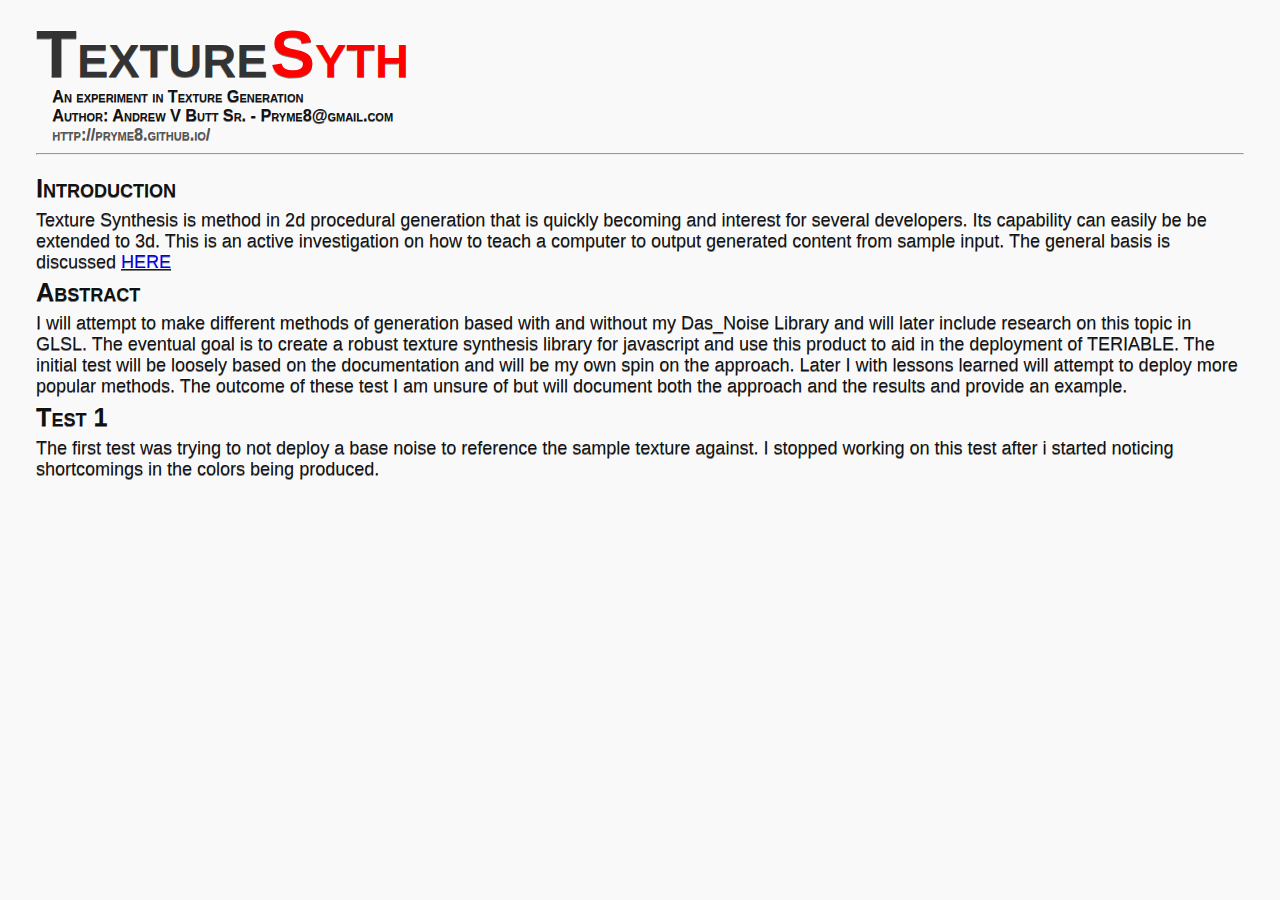
==== index.html @ 37cffe7a "first_put" ====
<!DOCTYPE html PUBLIC "-//W3C//DTD XHTML 1.0 Transitional//EN" "http://www.w3.org/TR/xhtml1/DTD/xhtml1-transitional.dtd">
<html xmlns="http://www.w3.org/1999/xhtml">
<head>
<meta http-equiv="Content-Type" content="text/html; charset=utf-8" />
<title>Texture Syth - Technical Write Up</title>
<link href="./index.css" rel="stylesheet" type="text/css" />
</head>

<body>
<h1>
<div style="font-size:67px; margin-bottom:0; line-height:1em; color:#333;">Texture <span style='color:red; margin-left:-16px;'>Syth</span></div>
<div class='desc'>An experiment in Texture Generation</div>
<div class='desc'>Author: Andrew V Butt Sr. - Pryme8@gmail.com</div>
<div class='desc' style='color:#555;'>http://pryme8.github.io/</div>
</h1>
<hr />
<h2>Introduction</h2>
<p>Texture Synthesis is method in 2d procedural generation that is quickly becoming and interest for several developers.  Its capability can easily be be extended to 3d.  This is an active investigation on how to teach a computer to output generated content from sample input.  The general basis is discussed <a href='http://graphics.stanford.edu/papers/texture-synthesis-sig00/' target="_blank">HERE</a></p>
<h2>Abstract</h2>
<p>I will attempt to make different methods of generation based with and without my Das_Noise Library and will later include research on this topic in GLSL.  The eventual goal is to create a robust texture synthesis library for javascript and use this product to aid in the deployment of TERIABLE.
The initial test will be loosely based on the documentation and will be my own spin on the approach. Later I with lessons learned will attempt to deploy more popular methods.
The outcome of these test I am unsure of but will document both the approach and the results and provide an example.
</p>
<h2>Test 1</h2>
<p>The first test was trying to not deploy a base noise to reference the sample texture against.  I stopped working on this test after i started noticing shortcomings in the colors being produced.</p>
</body>
</html>
---- index.css ----
@charset "utf-8";
    html, body {
        width   : 100%;
        height  : 100%;
        margin  : 0;
        padding : 1em;
		  -webkit-box-sizing: border-box;
 		 -moz-box-sizing: border-box;
  			box-sizing: border-box;
			font-family:"Lucida Sans Unicode", "Lucida Grande", sans-serif;
			font-size:18px;
			background:#F9F9F9;
			color:#111;
			text-shadow:
			-1px -1px #fff,
			0px 1px rgba(0,0,0,0.5)
			
    }
	
.desc{
	font-size: 0.5em;
	padding-left: 1em;
}
	h1,h2,h3,h4,h5{
		font-variant:small-caps;
		font-weight:bold;	
		margin-top: -0.5em;
		padding-top: 0;
		margin-bottom: 0.25em;
	}
	h1{
		font-size:1.8em;
	}
	h2{
		font-size:1.4em;
	}
	h3{
		font-size:1.2em;
	}
	h4{
		font-size:1.0em;
	}
	h5{
		font-size:0.8em;
	}


hr {
  margin-bottom: 32px;
}
p {
  margin: 1em 0em;
  padding: 0;
  margin-top: 0;
}
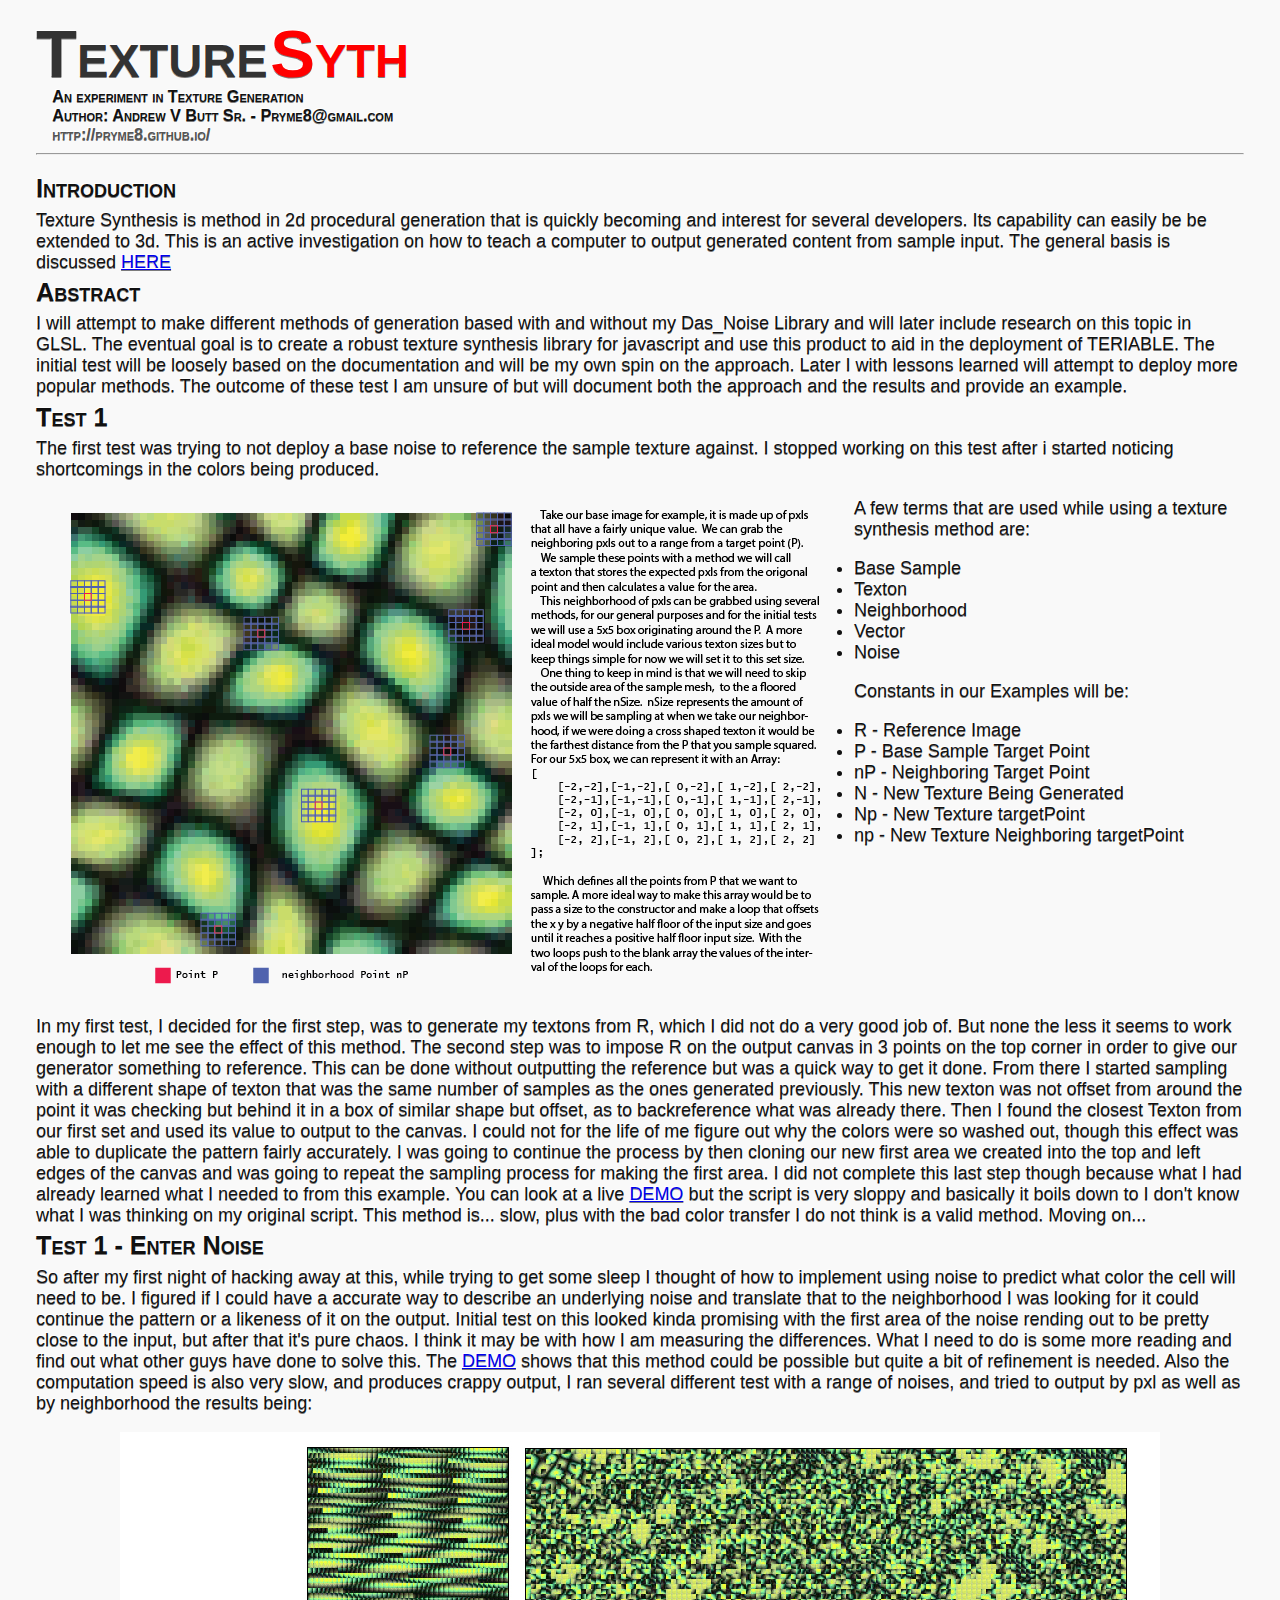
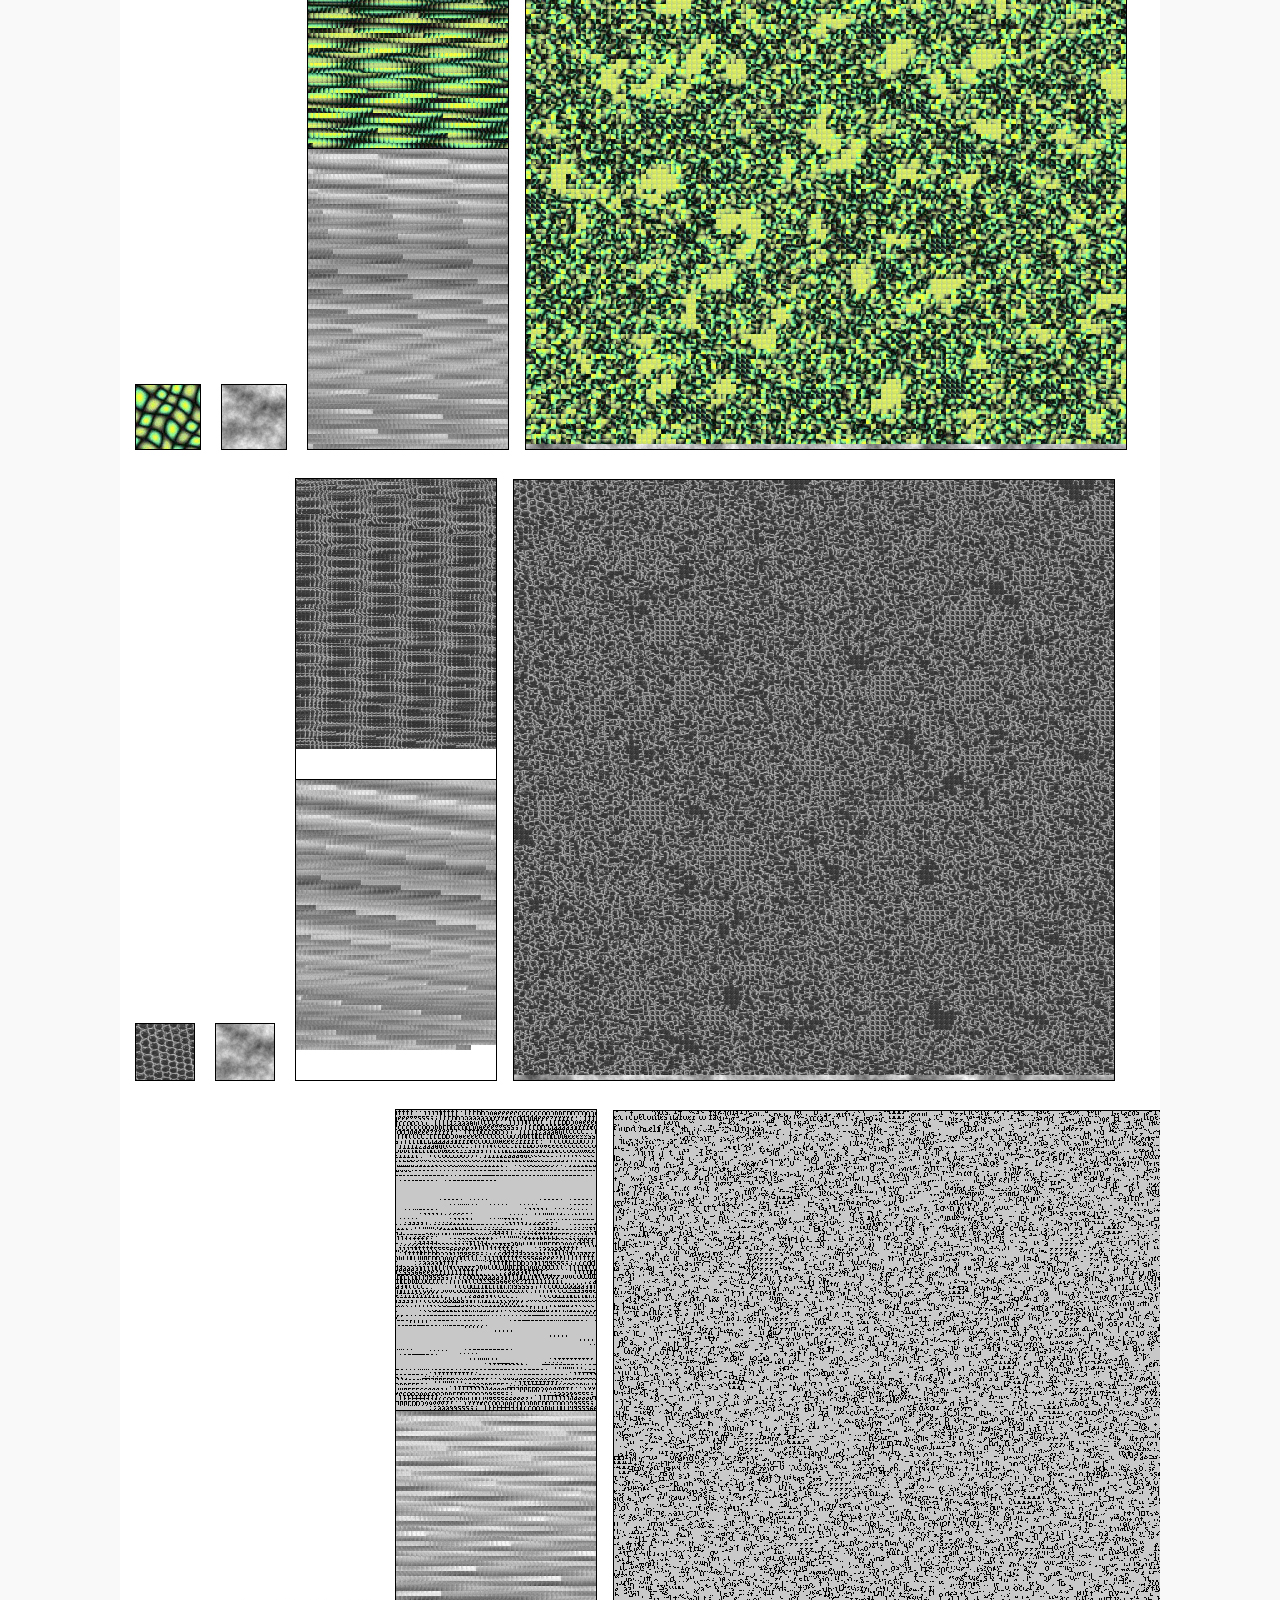
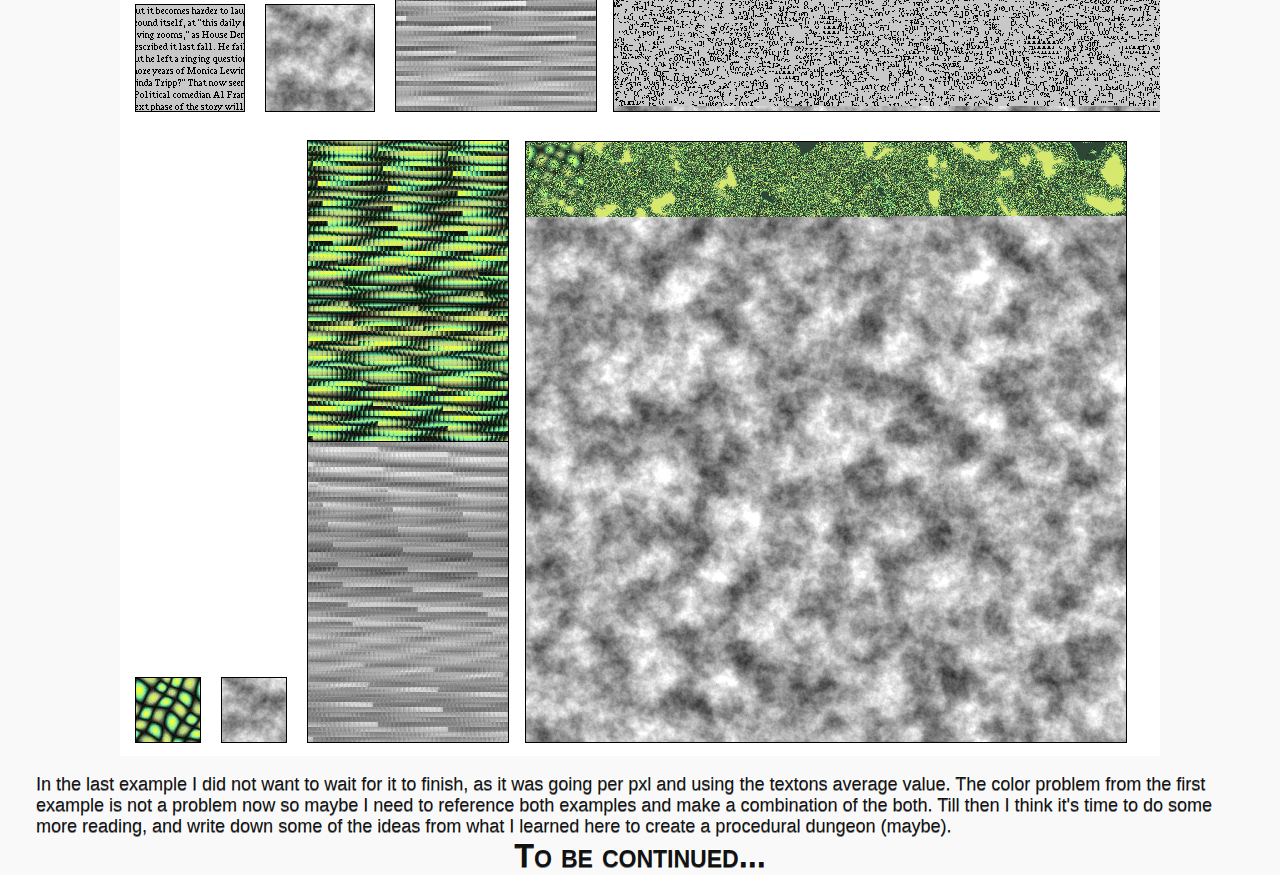
==== commit 34be0088: "update" ====
--- a/index.html
+++ b/index.html
@@ -23,7 +23,53 @@
 </p>
 <h2>Test 1</h2>
 <p>The first test was trying to not deploy a base noise to reference the sample texture against.  I stopped working on this test after i started noticing shortcomings in the colors being produced.</p>
+<p><div style="float:left; margin-right:1em;"><img src='./e1.png'  /></div>
+<p>A few terms that are used while using a texture synthesis method are:
+<ul>
+<li>Base Sample</li>
+<li>Texton</li>
+<li>Neighborhood</li>
+<li>Vector</li>
+<li>Noise</li>
+</ul>
+Constants in our Examples will be:
+<ul>
+<li>R - Reference Image</li>
+<li>P - Base Sample Target Point</li>
+<li>nP - Neighboring Target Point</li>
+<li>N - New Texture Being Generated</li>
+<li>Np - New Texture targetPoint</li>
+<li>np - New Texture Neighboring targetPoint</li>
+</ul>
+</p>
+<br style="clear: both;" />
+</p>
+<p>In my first test, I decided for the first step, was to generate my textons from R, which I did not do a very good job of.  But none the less it seems to work enough to let me see the effect of this method.  The second step was to impose R on the output canvas in 3 points on the top corner in order to give our generator something to reference.  This can be done without outputting the reference but was a quick way to get it done.
+From there I started sampling with a different shape of texton that was the same number of samples as the ones generated previously.  This new texton was not offset from around the point it was checking but behind it in a box of similar shape but offset, as to backreference what was already there.  Then I found the closest Texton from our first set and used its value to output to the canvas.
+I could not for the life of me figure out why the colors were so washed out, though this effect was able to duplicate the pattern fairly accurately.  I was going to continue the process by then cloning our new first area we created into the top and left edges of the canvas and was going to repeat the sampling process for making the first area.  I did not complete this last step though because what I had already learned what I needed to from this example.
+You can look at a live <a href="./test1.html" target="_blank">DEMO</a> but the script is very sloppy and basically it boils down to I don't know what I was thinking on my original script.
+This method is... slow, plus with the bad color transfer I do not think is a valid method. Moving on...
+</p>
+<h2>Test 1 - Enter Noise</h2>
+<p>So after my first night of hacking away at this, while trying to get some sleep I thought of how to implement using noise to predict what color the cell will need to be.
+I figured if I could have a accurate way to describe an underlying noise and translate that to the neighborhood I was looking for it could continue the pattern or a likeness of it on the output.
+Initial test on this looked kinda promising with the first area of the noise rending out to be pretty close to the input, but after that it's pure chaos.  I think it may be with how I am measuring the differences.
+What I need to do is some more reading and find out what other guys have done to solve this. The <a href="./test2.html" target="_blank">DEMO</a> shows that this method could be possible but quite a bit of refinement is needed.
+Also the computation speed is also very slow, and produces crappy output, I ran several different test with a range of noises, and tried to output by pxl as well as by neighborhood the results being:
+<center>
+<img src='./e2.jpg' /><br />
+<img src='./e3.jpg' /><br />
+<img src='./e4.jpg' /><br />
+<img src='./e5.jpg' /><br />
+</center>
+</p>
+<p>
+In the last example I did not want to wait for it to finish, as it was going per pxl and using the textons average value.  The color problem from the first example is not a problem now so maybe I need to reference both examples and make a combination of the both.  Till then I think it's time to do some more reading, and write down some of the ideas from what I learned here to create a procedural dungeon (maybe).
+</p>
+<center><h1>To be continued...</h1></center>
 </body>
 </html>
 
 
+
+
